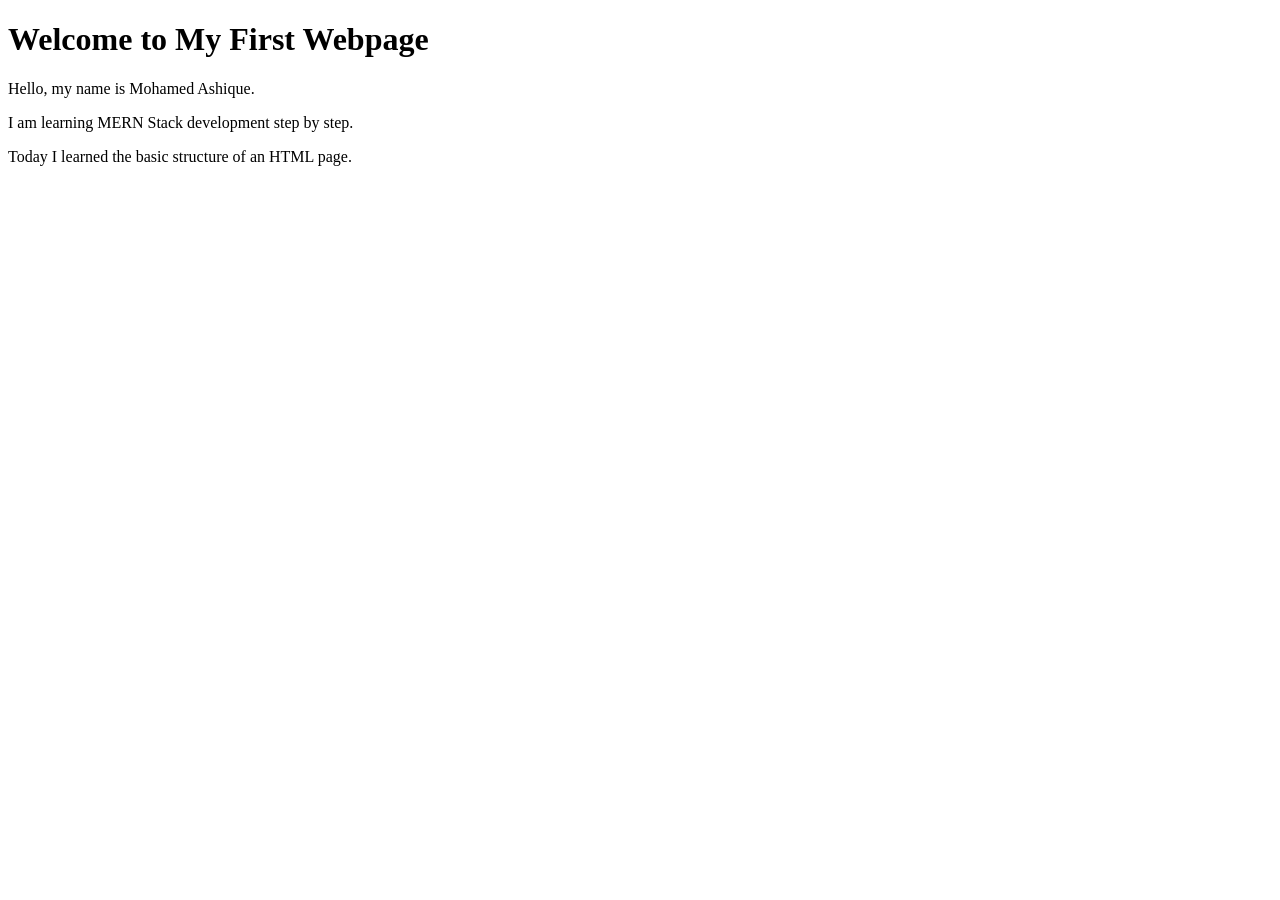
==== 02-html-css/index.html @ c7836bb4 "add day 2 html basics page" ====
<!DOCTYPE html>
<html lang="en">
<head>
  <meta charset="UTF-8">
  <meta name="viewport" content="width=device-width, initial-scale=1.0">
  <title>Day 2 - HTML Basics</title>
</head>
<body>
  <h1>Welcome to My First Webpage</h1>

  <p>Hello, my name is Mohamed Ashique.</p>

  <p>I am learning MERN Stack development step by step.</p>

  <p>Today I learned the basic structure of an HTML page.</p>
</body>
</html>
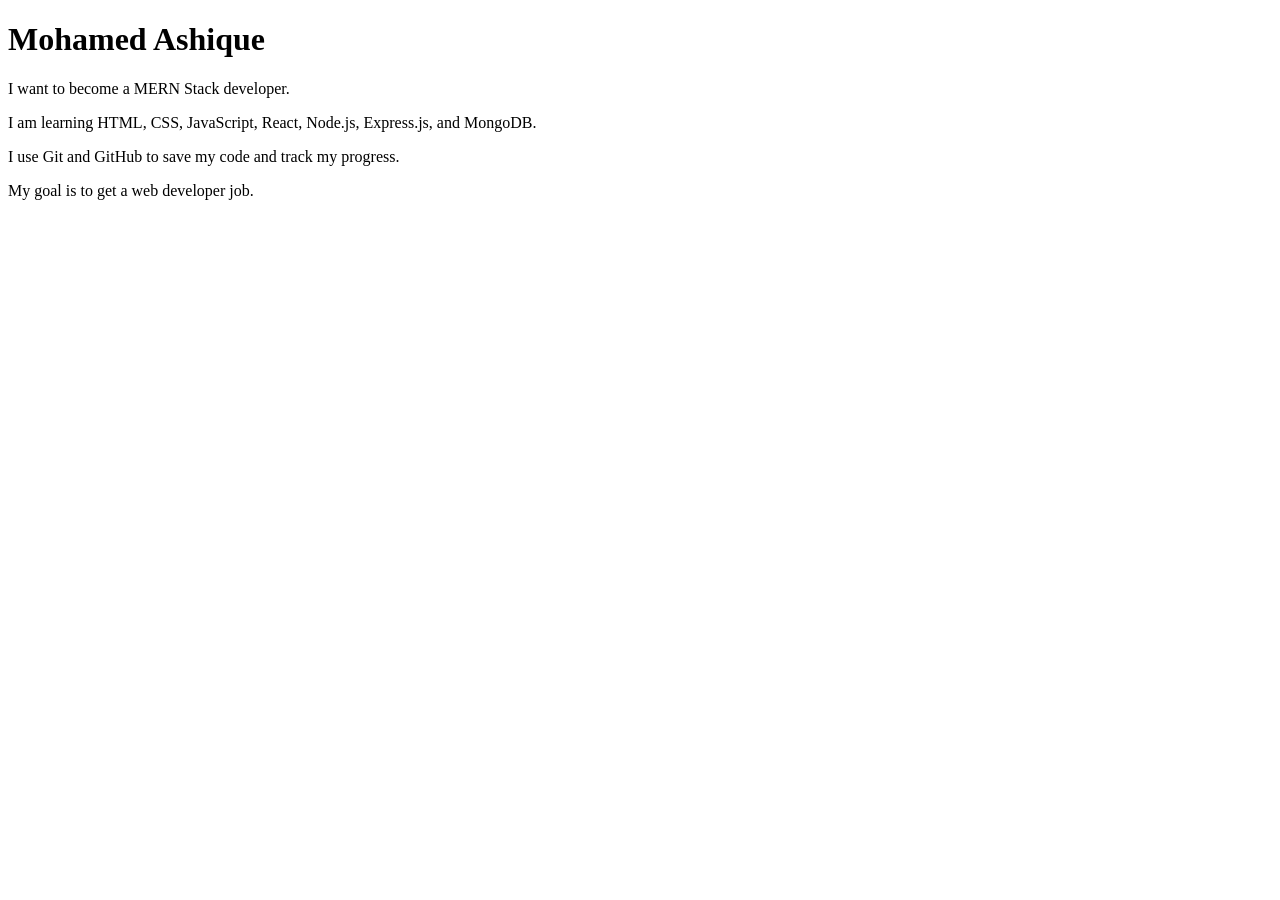
==== commit 37cc59de: "add my personal introduction to html page" ====
--- a/02-html-css/index.html
+++ b/02-html-css/index.html
@@ -6,12 +6,14 @@
   <title>Day 2 - HTML Basics</title>
 </head>
 <body>
-  <h1>Welcome to My First Webpage</h1>
+ <h1>Mohamed Ashique</h1>
 
-  <p>Hello, my name is Mohamed Ashique.</p>
+<p>I want to become a MERN Stack developer.</p>
 
-  <p>I am learning MERN Stack development step by step.</p>
+<p>I am learning HTML, CSS, JavaScript, React, Node.js, Express.js, and MongoDB.</p>
 
-  <p>Today I learned the basic structure of an HTML page.</p>
+<p>I use Git and GitHub to save my code and track my progress.</p>
+
+<p>My goal is to get a web developer job.</p>
 </body>
 </html>
